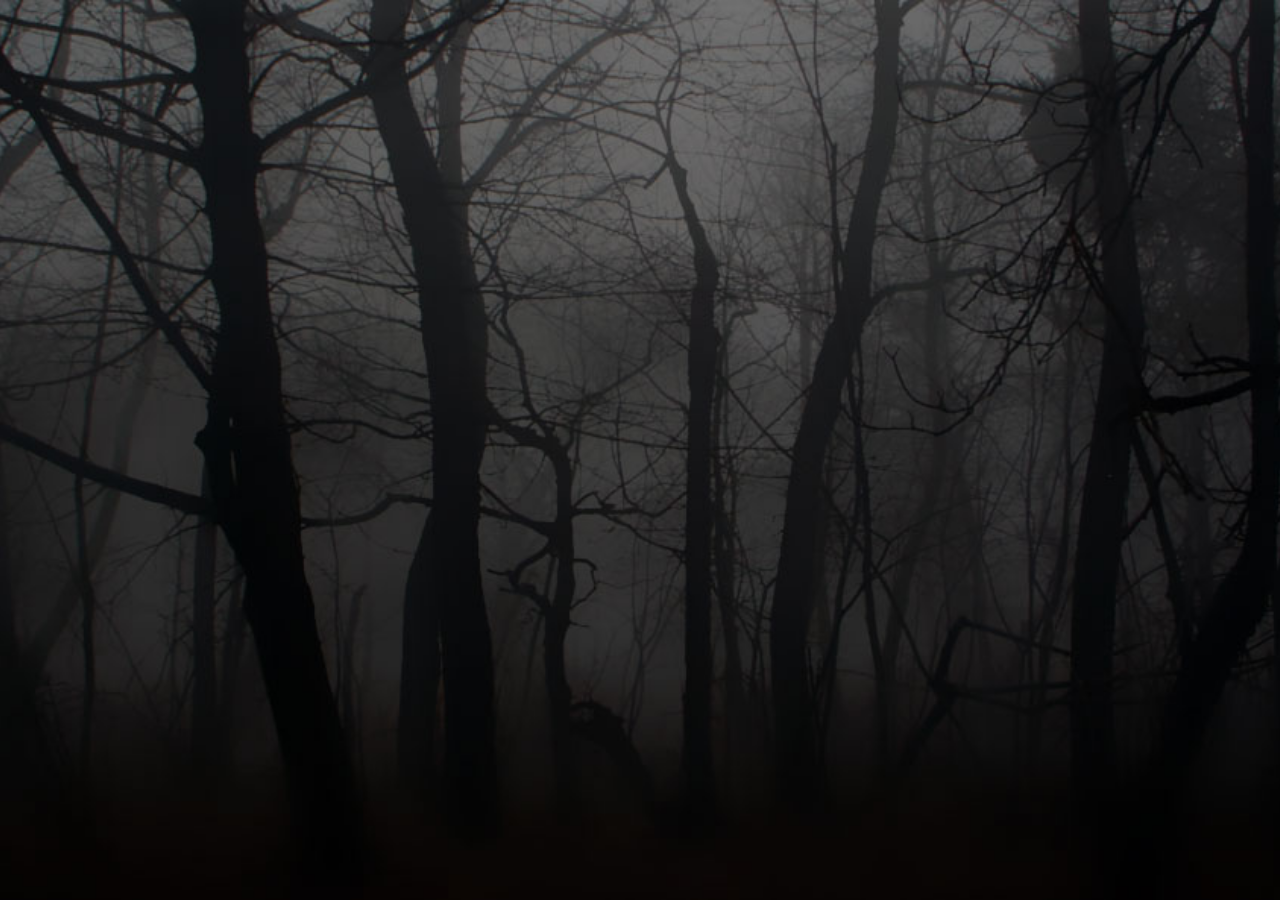
==== www/index.html @ 43c085a6 "primer commit" ====
<!DOCTYPE html>
<!--
    Licensed to the Apache Software Foundation (ASF) under one
    or more contributor license agreements.  See the NOTICE file
    distributed with this work for additional information
    regarding copyright ownership.  The ASF licenses this file
    to you under the Apache License, Version 2.0 (the
    "License"); you may not use this file except in compliance
    with the License.  You may obtain a copy of the License at

    http://www.apache.org/licenses/LICENSE-2.0

    Unless required by applicable law or agreed to in writing,
    software distributed under the License is distributed on an
    "AS IS" BASIS, WITHOUT WARRANTIES OR CONDITIONS OF ANY
     KIND, either express or implied.  See the License for the
    specific language governing permissions and limitations
    under the License.
-->
<html ng-app="creepypic"> 
    <head>
        <meta charset="utf-8" />
        <meta name="format-detection" content="telephone=no" />
        <meta name="msapplication-tap-highlight" content="no" />
        <!-- WARNING: for iOS 7, remove the width=device-width and height=device-height attributes. See https://issues.apache.org/jira/browse/CB-4323 -->
        <meta name="viewport" content="user-scalable=no, initial-scale=1, maximum-scale=1, minimum-scale=1, width=device-width, height=device-height, target-densitydpi=device-dpi" />
        <link rel="stylesheet" type="text/css" href="css/index.css" />
        <link rel="stylesheet" type="text/css" href="bower_components/bootstrap/dist/css/bootstrap.css" />
        <title>CreepyPicture App</title>
    </head>
    <body>
        <div class="container" id="general-wrapper" ng-controller="MainCtrl">
            <ng-view>Loading...</ng-view>
        </div>
        <script type="text/javascript" src="cordova.js"></script>        
        <script type="text/javascript" src="bower_components/jquery/dist/jquery.js"></script>
        <script type="text/javascript" src="bower_components/angular/angular.js"></script>
        <script type="text/javascript" src="bower_components/angular-route/angular-route.js"></script>
        <script type="text/javascript" src="bower_components/angular-phonegap/angular-phonegap.min.js"></script>
        <script type="text/javascript" src="js/index.js"></script>
    </body>
</html>
---- www/css/index.css ----
@font-face {
    font-family: 'piedra';
    src: url('../fonts/Piedra-Regular.eot'); /* IE9 Compat Modes */
    src: url('../fonts/Piedra-Regular.eot?#iefix') format('embedded-opentype'), /* IE6-IE8 */
    url('../fonts/Piedra-Regular.woff') format('woff'), /* Modern Browsers */
    url('../fonts/Piedra-Regular.ttf') format('truetype'), /* Safari, Android, iOS */
    url('../fonts/Piedra-Regular.svg#Piedra-Regular') format('svg'); /* Legacy iOS */
}
@font-face {
    font-family: 'amarante';
    src: url('../fonts/Amarante-Regular.eot'); /* IE9 Compat Modes */
    src: url('../fonts/Amarante-Regular.eot?#iefix') format('embedded-opentype'), /* IE6-IE8 */
    url('../fonts/Amarante-Regular.woff') format('woff'), /* Modern Browsers */
    url('../fonts/Amarante-Regular.ttf') format('truetype'), /* Safari, Android, iOS */
    url('../fonts/Amarante-Regular.svg#Amarante-Regular') format('svg'); /* Legacy iOS */
}
@font-face {
    font-family: 'unicaone';
    src: url('../fonts/UnicaOne-Regular.eot'); /* IE9 Compat Modes */
    src: url('../fonts/UnicaOne-Regular.eot?#iefix') format('embedded-opentype'), /* IE6-IE8 */
    url('../fonts/UnicaOne-Regular.woff') format('woff'), /* Modern Browsers */
    url('../fonts/UnicaOne-Regular.ttf') format('truetype'), /* Safari, Android, iOS */
    url('../fonts/UnicaOne-Regular.svg#UnicaOne-Regular') format('svg'); /* Legacy iOS */
}

body {
    height: 100%;
    -webkit-touch-callout: none;                /* prevent callout to copy image, etc when tap to hold */
    -webkit-text-size-adjust: none;             /* prevent webkit from resizing text to fit */
    -webkit-user-select: none;                  /* prevent copy paste, to allow, change 'none' to 'text' */
    background-image: url(../img/fondo.jpg);
    background-size: auto 100%;  
    -webkit-background-size: cover;
    -moz-background-size: cover;
    -o-background-size: cover;
    background-size: cover;
    background-position: center center;
}

.container#general-wrapper {
    
}

.piedra {
    font-family: 'piedra', sans-serif;
    color: #fff;
}

.unicaone {
    font-family: 'unicaone', sans-serif;
    color: #fff;
}

.hometitle {
    padding-top: 10%;
    font-size: 72px;
    text-align: center;
    margin-bottom: 30%;
}
.btn-front {
    font-size: 200%;
}
.btn-front img {
    width: 100%;
    height: auto;
    max-width: 100px;
}


@media (max-height: 600px) and (orientation: landscape) {
    .hometitle {
        padding-top: 5%;
        margin-bottom: 8%;
    }  
    .btn-front img {
        width: 60%;
    }
}
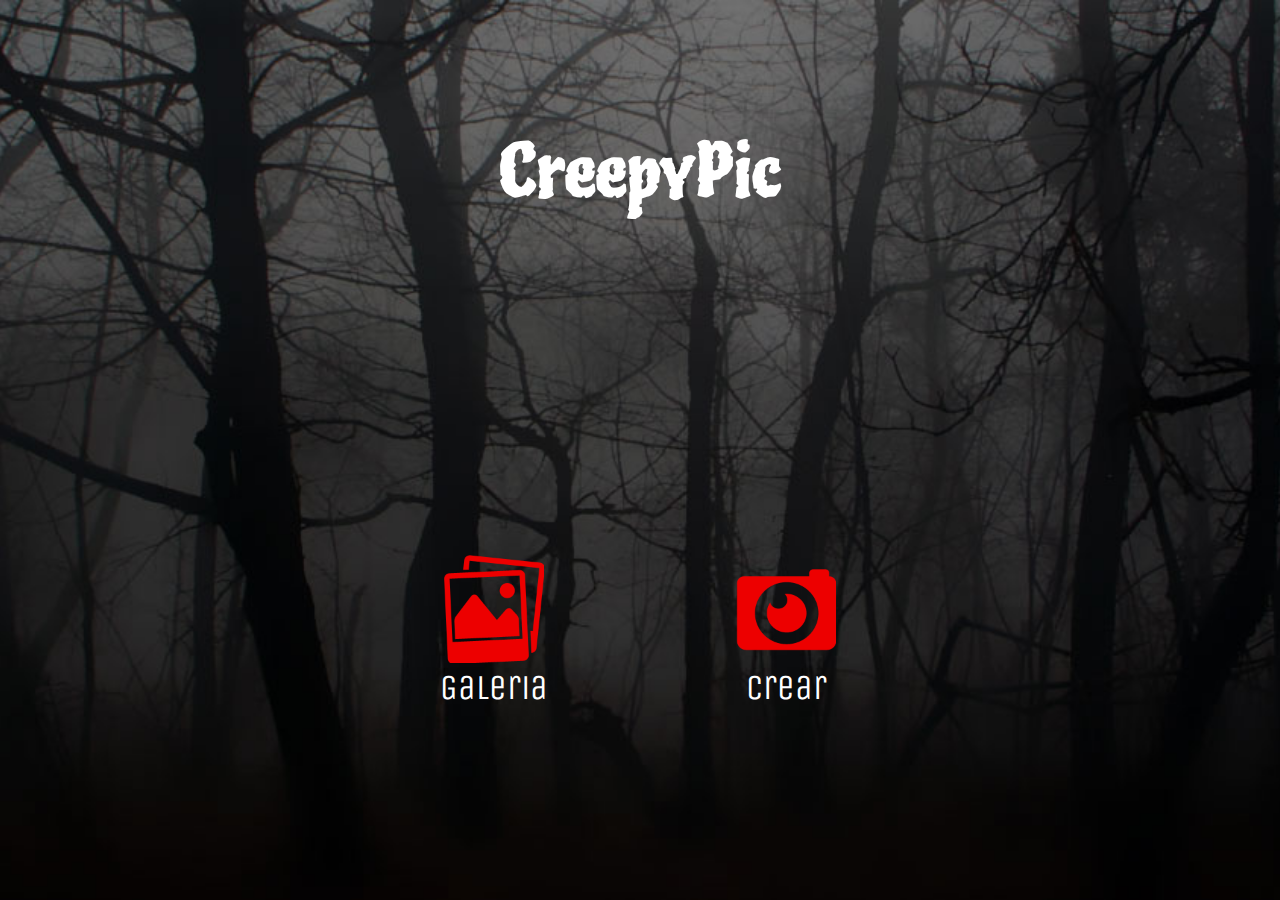
==== commit df8c3607: "maquetado 2 paginas no funciona la camara" ====
--- a/www/index.html
+++ b/www/index.html
@@ -29,14 +29,18 @@
         <title>CreepyPicture App</title>
     </head>
     <body>
-        <div class="container" id="general-wrapper" ng-controller="MainCtrl">
-            <ng-view>Loading...</ng-view>
-        </div>
-        <script type="text/javascript" src="cordova.js"></script>        
+        <div class="container" id="general-wrapper">
+            <div ui-view></div> 
+        </div>       
         <script type="text/javascript" src="bower_components/jquery/dist/jquery.js"></script>
-        <script type="text/javascript" src="bower_components/angular/angular.js"></script>
+        <script type="text/javascript" src="js/fastClick.js"></script>
+        <script type="text/javascript" src="bower_components/angular/angular.js"></script>        
+        <script type="text/javascript" src="bower_components/angular-phonegap-ready/ready.js"></script>        
         <script type="text/javascript" src="bower_components/angular-route/angular-route.js"></script>
+        <script type="text/javascript" src="bower_components/angular-touch/angular-touch.js"></script>
+        <script type="text/javascript" src="bower_components/angular-ui-router/release/angular-ui-router.js"></script>
         <script type="text/javascript" src="bower_components/angular-phonegap/angular-phonegap.min.js"></script>
+        <script type="text/javascript" src="js/services.js"></script>        
         <script type="text/javascript" src="js/index.js"></script>
     </body>
 </html>
--- a/www/css/index.css
+++ b/www/css/index.css
@@ -57,13 +57,34 @@
     text-align: center;
     margin-bottom: 30%;
 }
+
+.createtitle {
+    padding-top: 10%;
+    font-size: 45px;
+    text-align: center;
+    margin-bottom: 10%;
+}
+
 .btn-front {
-    font-size: 200%;
+    font-size: 250%;
 }
+
 .btn-front img {
     width: 100%;
     height: auto;
     max-width: 100px;
+}
+
+.crear-btn-container div img {
+    width: 100%;
+    max-width:400px;
+    height: auto;
+}
+
+.back-btn {
+    position: absolute;
+    width: 100%;
+    bottom: 10px;
 }
 
 
@@ -75,5 +96,33 @@
     .btn-front img {
         width: 60%;
     }
+
 }
 
+@media (max-height: 400px)  {
+    .createtitle {
+        padding-top: 5%;
+        font-size: 40px;
+        text-align: center;
+        margin-bottom: 5%;
+    }
+    .crear-btn-container div img {
+        width: 60% !important;
+        max-width:300px !important;;
+        height: auto; 
+    }
+}
+
+@media (max-height: 321px)  {
+    .createtitle {
+        padding-top: 3%;
+        font-size: 35px;
+        text-align: center;
+        margin-bottom: 3%;
+    }
+    .crear-btn-container div img {
+        width: 60% !important;
+        max-width:300px !important;;
+        height: auto; 
+    }
+}
